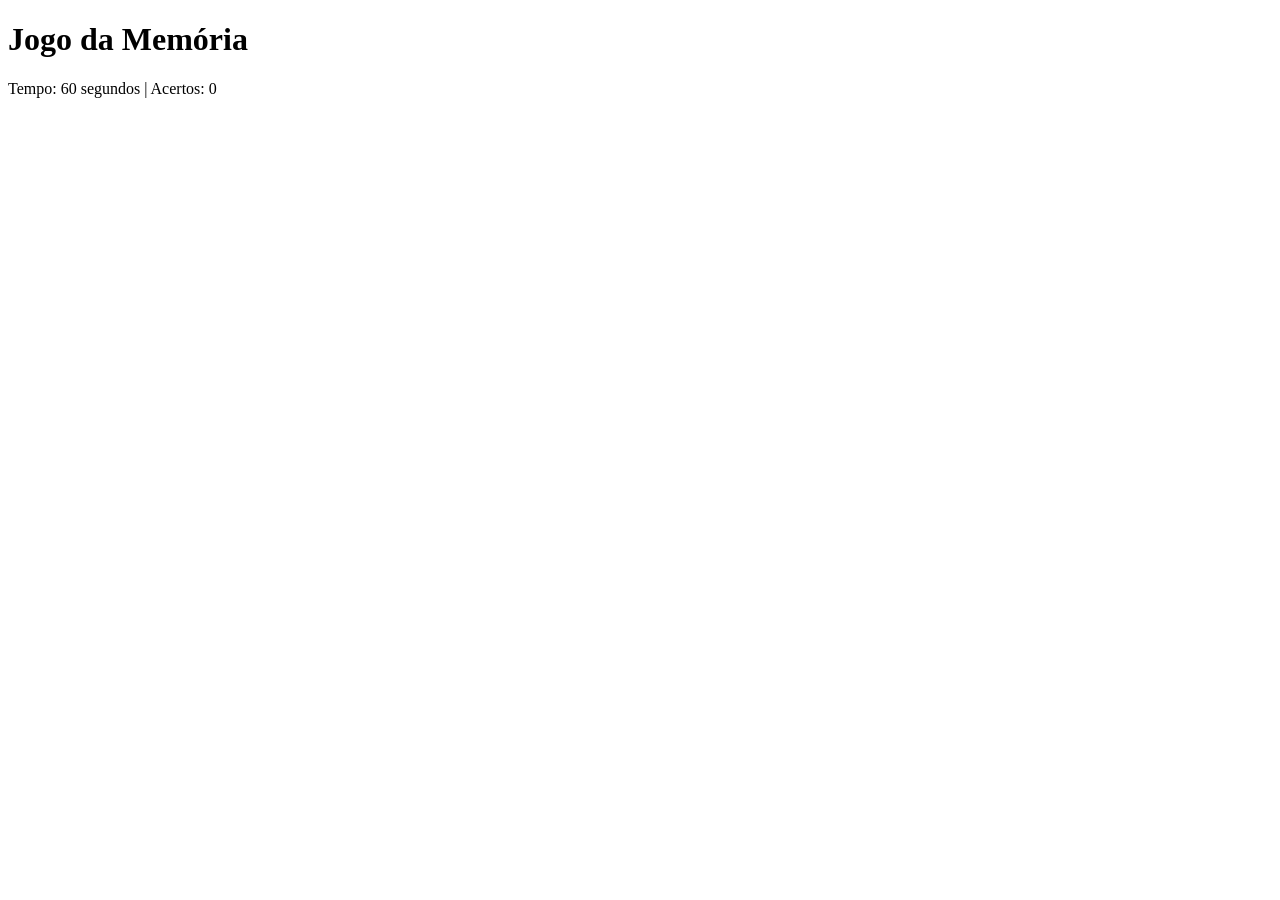
==== index.html @ bf887f20 "Update and rename jogo.html to index.html" ====
<!DOCTYPE html>
<html lang="en">
<head>
    <meta charset="UTF-8">
    <meta name="viewport" content="width=device-width, initial-scale=1.0">
    <title>Jogo da Memória</title>
    <link rel="stylesheet" href="estilo.css">
</head>
<body>
    <h1>Jogo da Memória</h1>
    <div id="info">
        <span>
            Tempo:
            <span id="timer">60</span> segundos
            <span>
                | Acertos:
                <span id="score">0</span>
            </span>
        </span>
    </div>

    <div class="game-board" id="game-board">
        <div class="class"></div>
        <div class="class"></div>
        <div class="class"></div>
        <div class="class"></div>
        <div class="class"></div>
        <div class="class"></div>
        <div class="class"></div>
        <div class="class"></div>
        <div class="class"></div>
        <div class="class"></div>
        <div class="class"></div>
        <div class="class"></div>
        <div class="class"></div>
        <div class="class"></div>
        <div class="class"></div>
        <div class="class"></div>
    </div>
</body>
</html>
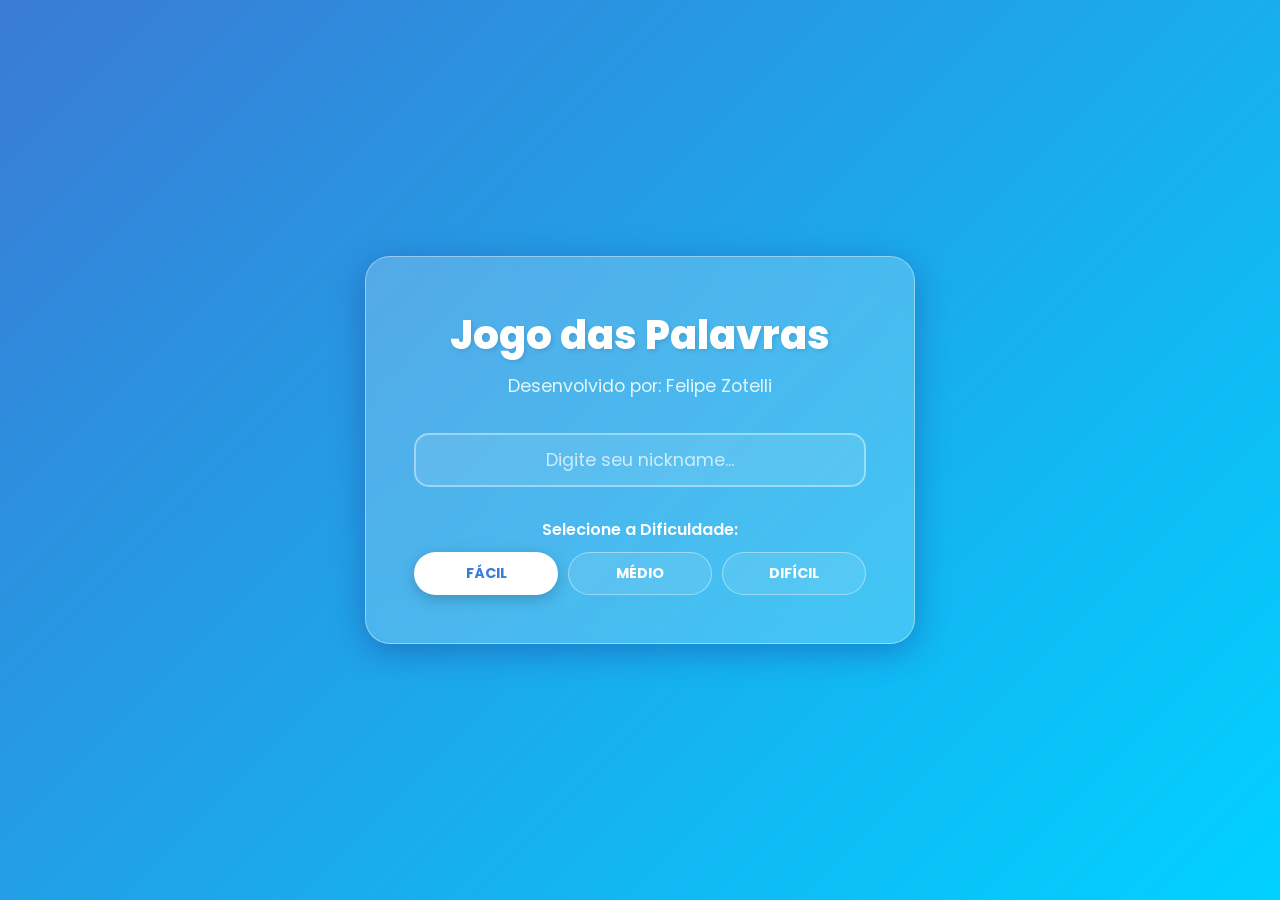
==== commit 7e80c992: "Add files via upload" ====
--- a/index.html
+++ b/index.html
@@ -1,41 +1,49 @@
 <!DOCTYPE html>
-<html lang="en">
+<html lang="pt-br">
 <head>
     <meta charset="UTF-8">
     <meta name="viewport" content="width=device-width, initial-scale=1.0">
-    <title>Jogo da Memória</title>
-    <link rel="stylesheet" href="estilo.css">
+    <title>Jogo das Palavras</title>
+    <link rel="stylesheet" href="index.css">
 </head>
 <body>
-    <h1>Jogo da Memória</h1>
-    <div id="info">
-        <span>
-            Tempo:
-            <span id="timer">60</span> segundos
-            <span>
-                | Acertos:
-                <span id="score">0</span>
-            </span>
-        </span>
+    <div class="container">
+        <h1>Jogo das Palavras</h1>
+        <h2>Desenvolvido por: Felipe Zotelli</h2>
+
+        <div id="setup-container">
+            <input onkeydown="iniciarJogo(event)" type="text" id="nickname-input" placeholder="Digite seu nickname...">
+            
+            <div class="difficulty-selector">
+                <p>Selecione a Dificuldade:</p>
+                <div class="difficulty-options">
+                    <button onclick="setDificuldade('facil')" class="btn-diff active" id="btn-facil">Fácil</button>
+                    <button onclick="setDificuldade('medio')" class="btn-diff" id="btn-medio">Médio</button>
+                    <button onclick="setDificuldade('dificil')" class="btn-diff" id="btn-dificil">Difícil</button>
+                </div>
+            </div>
+        </div>
+
+        <div id="game-container" class="hidden">
+            <h2 id="player-display"></h2>
+            
+            <p id="hint-display" style="font-style: italic; color: #00ffb7; margin-bottom: 10px; font-weight: bold;"></p>
+
+            <div id="word-display" class="word-slots"></div>
+            
+            <input onkeydown="tentarLetra(event)" type="text" id="letter-input" maxlength="1" placeholder="Digite uma letra">
+
+            <div class="status-info">
+                <p>Erros: <span id="error-count">0</span> / 4</p>
+                <p id="game-message"></p>
+            </div>
+            
+            <button onclick="reiniciarJogo()" id="reset-btn" class="hidden">Jogar Novamente</button>
+        </div>
     </div>
+    <script src="index.js"></script>
 
-    <div class="game-board" id="game-board">
-        <div class="class"></div>
-        <div class="class"></div>
-        <div class="class"></div>
-        <div class="class"></div>
-        <div class="class"></div>
-        <div class="class"></div>
-        <div class="class"></div>
-        <div class="class"></div>
-        <div class="class"></div>
-        <div class="class"></div>
-        <div class="class"></div>
-        <div class="class"></div>
-        <div class="class"></div>
-        <div class="class"></div>
-        <div class="class"></div>
-        <div class="class"></div>
-    </div>
+    <audio id="audio-derrota" src="audio1.wav"></audio>
+    <audio id="audio-vitoria" src="audio2.wav"></audio>
 </body>
-</html>
+</html>
--- a/index.css
+++ b/index.css
@@ -0,0 +1,235 @@
+@import url('https://fonts.googleapis.com/css2?family=Poppins:wght@300;400;600;800&display=swap');
+
+:root {
+    --primary-blue: #00d2ff;
+    --secondary-blue: #3a7bd5;
+    --light-blue: #e0f7fa;
+    --glass-bg: rgba(255, 255, 255, 0.2);
+    --glass-border: rgba(255, 255, 255, 0.4);
+    --text-color: #ffffff;
+    --termo-green: #3aa394; /* Verde clássico do Termo */
+    --termo-red: #e74c3c; /* Vermelho para derrota */
+}
+
+* {
+    margin: 0;
+    padding: 0;
+    box-sizing: border-box;
+    font-family: 'Poppins', sans-serif;
+}
+
+body {
+    min-height: 100vh;
+    display: flex;
+    justify-content: center;
+    align-items: center;
+    background: linear-gradient(135deg, #3a7bd5, #00d2ff);
+    background-attachment: fixed;
+    overflow: hidden;
+    transition: background 0.5s ease;
+}
+
+body.vitoria {
+    background: linear-gradient(135deg, #11998e, #38ef7d);
+}
+
+body.derrota {
+    background: linear-gradient(135deg, #cb2d3e, #ef473a);
+}
+
+.container {
+    background: var(--glass-bg);
+    backdrop-filter: blur(15px);
+    -webkit-backdrop-filter: blur(15px);
+    border: 1px solid var(--glass-border);
+    padding: 3rem;
+    border-radius: 25px;
+    box-shadow: 0 8px 32px 0 rgba(31, 38, 135, 0.37);
+    text-align: center;
+    width: 90%;
+    max-width: 550px;
+    animation: fadeIn 0.8s ease-out;
+}
+
+h1 {
+    font-weight: 800;
+    font-size: 2.5rem;
+    color: white;
+    margin-bottom: 0.5rem;
+    text-shadow: 2px 2px 4px rgba(0,0,0,0.1);
+}
+
+h2 {
+    font-weight: 400;
+    font-size: 1.1rem;
+    color: var(--light-blue);
+    margin-bottom: 1.5rem;
+}
+
+/* Inputs de Texto */
+input[type="text"] {
+    width: 100%;
+    padding: 12px 20px;
+    margin: 10px 0;
+    border-radius: 15px;
+    border: 2px solid var(--glass-border);
+    background: rgba(255, 255, 255, 0.1);
+    color: white;
+    font-size: 1.1rem;
+    outline: none;
+    transition: all 0.3s ease;
+    text-align: center;
+}
+
+input[type="text"]::placeholder {
+    color: rgba(255, 255, 255, 0.7);
+}
+
+input[type="text"]:focus {
+    background: rgba(255, 255, 255, 0.2);
+    border-color: white;
+    box-shadow: 0 0 15px rgba(255, 255, 255, 0.3);
+}
+
+/* Estilo TERMO */
+.word-slots {
+    display: flex;
+    justify-content: center;
+    gap: 8px;
+    margin: 2rem 0;
+    flex-wrap: wrap;
+}
+
+.letter-slot {
+    width: 55px;
+    height: 55px;
+    border: 2px solid var(--glass-border);
+    border-radius: 8px;
+    background: rgba(0, 0, 0, 0.15);
+    display: flex;
+    align-items: center;
+    justify-content: center;
+    font-size: 2.2rem;
+    font-weight: 800;
+    color: white;
+    text-transform: uppercase;
+    transition: all 0.3s cubic-bezier(0.175, 0.885, 0.32, 1.275);
+}
+
+.letter-slot:not(:empty) {
+    animation: popIn 0.4s ease;
+    background: var(--termo-green);
+    border-color: var(--termo-green);
+    box-shadow: 0 4px 10px rgba(0,0,0,0.2);
+}
+
+.letter-slot.revelada {
+    background: var(--termo-red) !important;
+    border-color: var(--termo-red) !important;
+    opacity: 0.9;
+}
+
+.status-info {
+    margin: 1.5rem 0;
+    color: white;
+}
+
+#error-count {
+    font-weight: 800;
+    color: #ffeb3b;
+}
+
+#game-message {
+    margin-top: 10px;
+    font-weight: 600;
+    font-size: 1.1rem;
+    min-height: 24px;
+}
+
+button {
+    cursor: pointer;
+    border: none;
+    padding: 12px 30px;
+    border-radius: 50px;
+    background: white;
+    color: var(--secondary-blue);
+    font-weight: 700;
+    font-size: 1rem;
+    text-transform: uppercase;
+    transition: all 0.3s ease;
+    box-shadow: 0 4px 15px rgba(0,0,0,0.2);
+    margin-top: 10px;
+}
+
+button:hover {
+    transform: translateY(-3px);
+    box-shadow: 0 6px 20px rgba(0,0,0,0.3);
+    background: var(--light-blue);
+}
+
+button:active {
+    transform: translateY(-1px);
+}
+
+.hidden {
+    display: none !important;
+}
+
+/* Animações */
+@keyframes fadeIn {
+    from { opacity: 0; transform: translateY(20px); }
+    to { opacity: 1; transform: translateY(0); }
+}
+
+@keyframes popIn {
+    0% { transform: scale(0.8); opacity: 0; }
+    40% { transform: scale(1.1); }
+    100% { transform: scale(1); opacity: 1; }
+}
+
+/* Seleção de Dificuldade */
+.difficulty-selector {
+    margin-top: 20px;
+    color: white;
+}
+
+.difficulty-selector p {
+    font-size: 1rem;
+    margin-bottom: 10px;
+    font-weight: 600;
+}
+
+.difficulty-options {
+    display: flex;
+    justify-content: space-between;
+    gap: 10px;
+}
+
+.btn-diff {
+    flex: 1;
+    padding: 10px 5px;
+    font-size: 0.9rem;
+    background: rgba(255, 255, 255, 0.1);
+    border: 1px solid var(--glass-border);
+    color: white;
+    box-shadow: none;
+    margin-top: 0;
+}
+
+.btn-diff:hover {
+    background: rgba(255, 255, 255, 0.3);
+    transform: translateY(-2px);
+}
+
+.btn-diff.active {
+    background: white;
+    color: var(--secondary-blue);
+    box-shadow: 0 4px 15px rgba(0,0,0,0.2);
+}
+
+@media (max-width: 480px) {
+    .container { padding: 1.5rem; }
+    h1 { font-size: 1.8rem; }
+    .letter-slot { width: 45px; height: 45px; font-size: 1.8rem; }
+    .difficulty-options { flex-direction: column; }
+}
